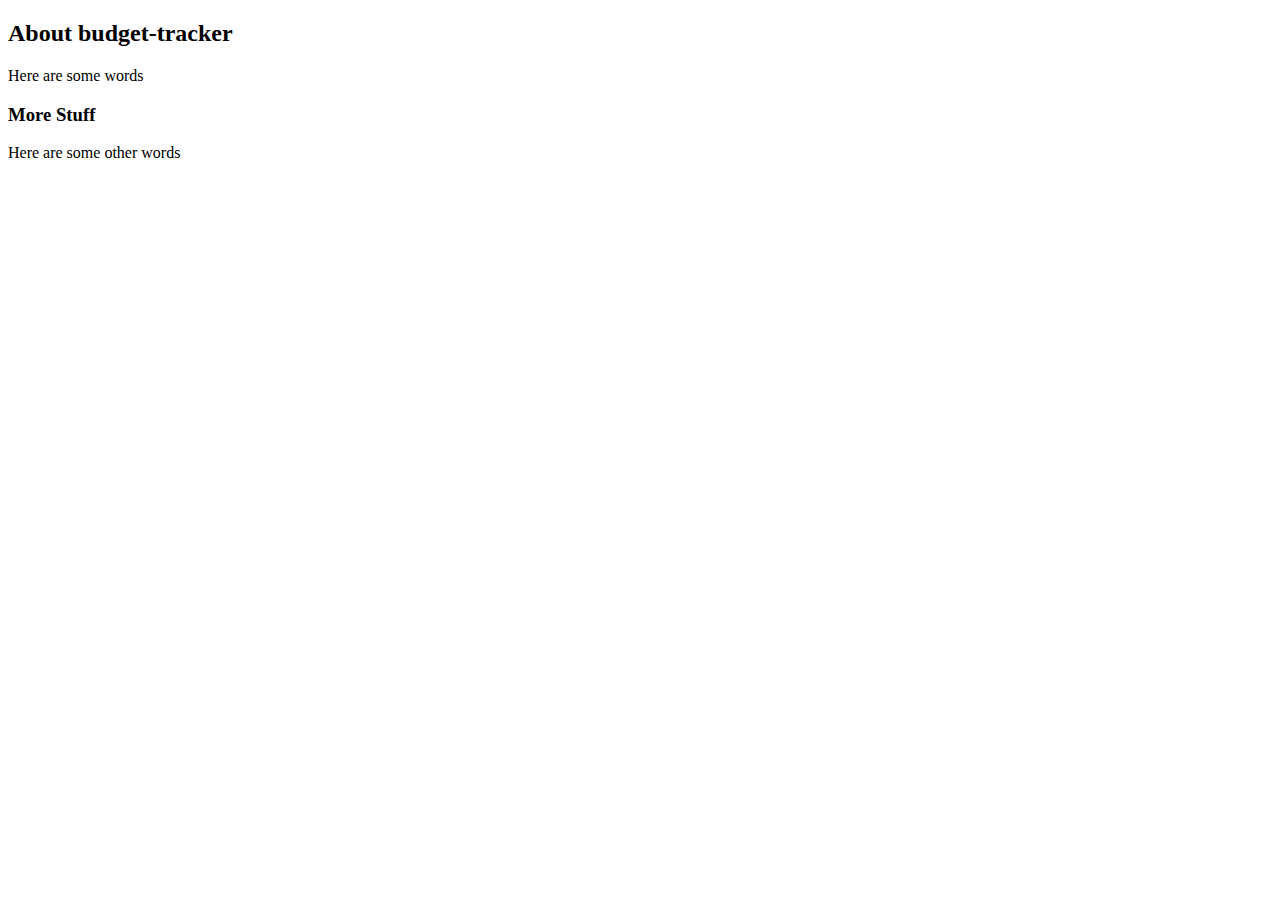
==== frontend/about.html @ da1780ff "Add menu to all pages, add about page" ====
<!DOCTYPE html>
<html lang="en">
<head>
  <!-- Basic Page Needs -->
  <meta charset="utf-8">
  <title>Budget</title>
  <!-- Mobile Specific Metas -->
  <meta name="viewport" content="width=device-width, initial-scale=1">
  <!-- FONT -->
  <link href="//fonts.googleapis.com/css?family=Raleway:400,300,600" rel="stylesheet" type="text/css">
  <!-- <link href="/_tmp/fonts" rel="stylesheet" type="text/css"> -->
  <!-- CSS -->
  <link rel="stylesheet" href="/styles/normalize.css"> 
  <link rel="stylesheet" href="/styles/skeleton.css">  
  <link rel="stylesheet" href="/styles/custom.css">  
  <!-- Favicon -->
  <link rel="icon" type="image/x-icon" href="/images/favicon.ico">
  <!-- JQuery -->
  <script src="https://code.jquery.com/jquery-3.5.0.js"></script>
  <script src="/scripts/amazon-cognito-identity.min.js"></script>
  <script src="/scripts/login.js"></script>
  <script src="/scripts/target.js"></script>
  <script src="/scripts/budget.js"></script>
  <script src="/scripts/menu.js"></script>
</head>
<body>
<div class="navbar-spacer"></div>
  <nav class="navbar">
    <div id="navmenucontainer" class="container navcontainer">
      <script>
        document.getElementById("navmenucontainer").innerHTML = navmenu
      </script>
    </div>
  </nav>
  <div class="top container">
    <h2 id="overview">About budget-tracker</h2>
    <p>Here are some words</p>
    <h3 id="more">More Stuff</h3>
    <p>Here are some other words</p>
  </div>
</body>
</html>
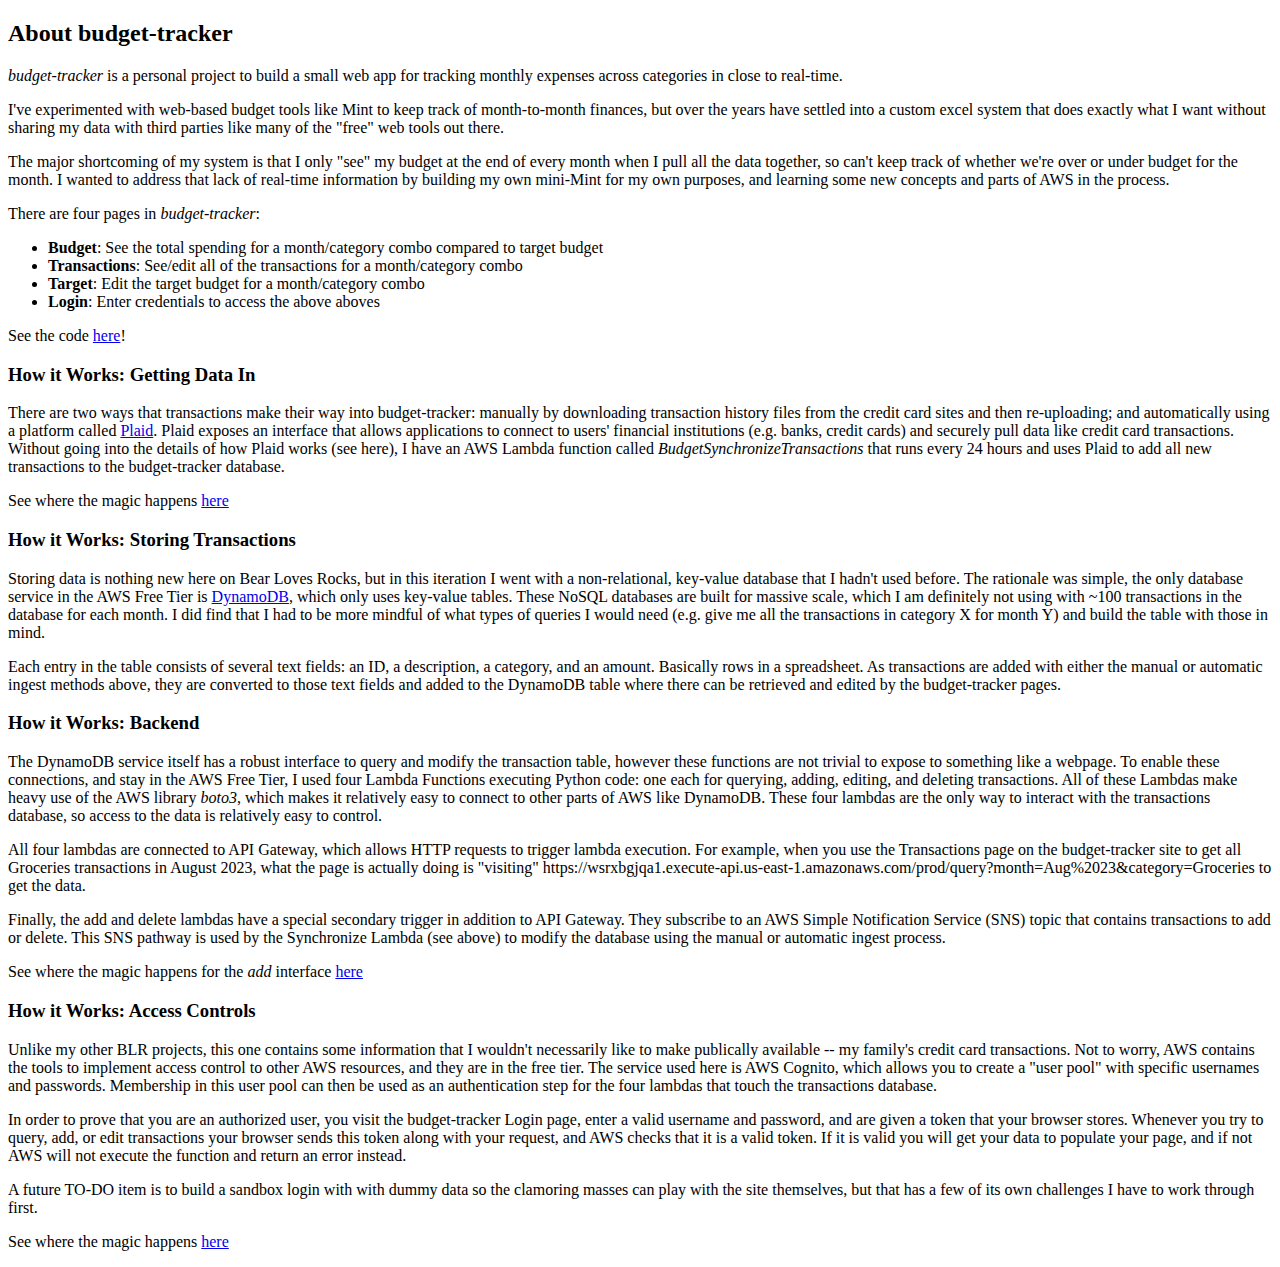
==== commit c6216d44: "Populate about page" ====
--- a/frontend/about.html
+++ b/frontend/about.html
@@ -17,10 +17,6 @@
   <link rel="icon" type="image/x-icon" href="/images/favicon.ico">
   <!-- JQuery -->
   <script src="https://code.jquery.com/jquery-3.5.0.js"></script>
-  <script src="/scripts/amazon-cognito-identity.min.js"></script>
-  <script src="/scripts/login.js"></script>
-  <script src="/scripts/target.js"></script>
-  <script src="/scripts/budget.js"></script>
   <script src="/scripts/menu.js"></script>
 </head>
 <body>
@@ -32,11 +28,58 @@
       </script>
     </div>
   </nav>
-  <div class="top container">
-    <h2 id="overview">About budget-tracker</h2>
-    <p>Here are some words</p>
-    <h3 id="more">More Stuff</h3>
-    <p>Here are some other words</p>
+  <div class="smalltop container">
+    <h2 id="overview" class="smallbottom">About budget-tracker</h2>
+    <p><em>budget-tracker</em> is a personal project to build a small web app for tracking monthly expenses across categories in close to real-time.</p>
+    
+    <p class="nextpar">I've experimented with web-based budget tools like Mint to keep track of month-to-month finances, but over the years have settled into a custom excel system that does exactly what I want without sharing my data with third parties like many of the "free" web tools out there. </p>
+
+    <p class="nextpar">The major shortcoming of my system is that I only "see" my budget at the end of every month when I pull all the data together, so can't keep track of whether we're over or under budget for the month. I wanted to address that lack of real-time information by building my own mini-Mint for my own purposes, and learning some new concepts and parts of AWS in the process.
+    
+    <p class="nextpar">There are four pages in <em>budget-tracker</em>:</p>
+    <ul class="nextpar">
+      <li><strong>Budget</strong>: See the total spending for a month/category combo compared to target budget</li>
+      <li><strong>Transactions</strong>: See/edit all of the transactions for a month/category combo</li>
+      <li><strong>Target</strong>: Edit the target budget for a month/category combo</li>
+      <li><strong>Login</strong>: Enter credentials to access the above aboves</li>
+    </ul>
+
+    <p class="center nextpar">See the code <a href="https://github.com/pdav5883/budget-tracker">here</a>!
+    
+    <h3 id="ingest" class="smallbottom">How it Works: Getting Data In</h3>
+
+    <p>There are two ways that transactions make their way into budget-tracker: manually by downloading transaction history files from the credit card sites and then re-uploading; and automatically using a platform called <a href="https://plaid.com/">Plaid</a>. Plaid exposes an interface that allows applications to connect to users' financial institutions (e.g. banks, credit cards) and securely pull data like credit card transactions. Without going into the details of how Plaid works (see <a href"https://plaid.com/docs/quickstart/">here</a>), I have an AWS Lambda function called <em>BudgetSynchronizeTransactions</em> that runs every 24 hours and uses Plaid to add all new transactions to the budget-tracker database.</p>
+
+    <p class="center nextpar">See where the magic happens <a href="https://github.com/pdav5883/budget-tracker/blob/develop/lambdas/sync_transactions/lambda_function.py">here</a></p>
+    
+
+    <h3 id="data" class="smallbottom">How it Works: Storing Transactions</h3>
+
+    <p>Storing data is nothing new here on Bear Loves Rocks, but in this iteration I went with a non-relational, key-value database that I hadn't used before. The rationale was simple, the only database service in the AWS Free Tier is <a href="https://aws.amazon.com/dynamodb">DynamoDB</a>, which only uses key-value tables. These NoSQL databases are built for massive scale, which I am definitely not using with ~100 transactions in the database for each month. I did find that I had to be more mindful of what types of queries I would need (e.g. give me all the transactions in category X for month Y) and build the table with those in mind.</p>
+
+    <p class="nextpar">Each entry in the table consists of several text fields: an ID, a description, a category, and an amount. Basically rows in a spreadsheet. As transactions are added with either the manual or automatic ingest methods above, they are converted to those text fields and added to the DynamoDB table where there can be retrieved and edited by the budget-tracker pages.</p>
+
+   
+    <h3 id="backend" class="smallbottom">How it Works: Backend</h3>
+    
+    <p>The DynamoDB service itself has a robust interface to query and modify the transaction table, however these functions are not trivial to expose to something like a webpage. To enable these connections, and stay in the AWS Free Tier, I used four Lambda Functions executing Python code: one each for querying, adding, editing, and deleting transactions. All of these Lambdas make heavy use of the AWS library <em>boto3</em>, which makes it relatively easy to connect to other parts of AWS like DynamoDB. These four lambdas are the only way to interact with the transactions database, so access to the data is relatively easy to control.</p>
+
+    <p class="nextpar">All four lambdas are connected to API Gateway, which allows HTTP requests to trigger lambda execution. For example, when you use the Transactions page on the budget-tracker site to get all Groceries transactions in August 2023, what the page is actually doing is "visiting" https://wsrxbgjqa1.execute-api.us-east-1.amazonaws.com/prod/query?month=Aug%2023&category=Groceries to get the data.</p>
+
+    <p class="nextpar">Finally, the add and delete lambdas have a special secondary trigger in addition to API Gateway. They subscribe to an AWS Simple Notification Service (SNS) topic that contains transactions to add or delete. This SNS pathway is used by the Synchronize Lambda (see above) to modify the database using the manual or automatic ingest process.
+    
+    <p class="center nextpar">See where the magic happens for the <em>add</em> interface <a href="https://github.com/pdav5883/budget-tracker/blob/develop/lambdas/add_transaction/lambda_function.py">here</a></p>
+
+
+    <h3 id="access" class="smallbottom">How it Works: Access Controls</h3>
+
+    <p>Unlike my other BLR projects, this one contains some information that I wouldn't necessarily like to make publically available -- my family's credit card transactions. Not to worry, AWS contains the tools to implement access control to other AWS resources, and they are in the free tier. The service used here is AWS Cognito, which allows you to create a  "user pool" with specific usernames and passwords. Membership in this user pool can then be used as an authentication step for the four lambdas that touch the transactions database.</p>
+
+    <p class="nextpar">In order to prove that you are an authorized user, you visit the budget-tracker Login page, enter a valid username and password, and are given a token that your browser stores. Whenever you try to query, add, or edit transactions your browser sends this token along with your request, and AWS checks that it is a valid token. If it is valid you will get your data to populate your page, and if not AWS will not execute the function and return an error instead.</p>
+
+    <p class="nextpar">A future TO-DO item is to build a sandbox login with with dummy data so the clamoring masses can play with the site themselves, but that has a few of its own challenges I have to work through first.</p>
+    
+    <p class="center nextpar">See where the magic happens <a href="https://github.com/pdav5883/budget-tracker/blob/develop/frontend/scripts/login.js">here</a></p>
   </div>
 </body>
 </html>
